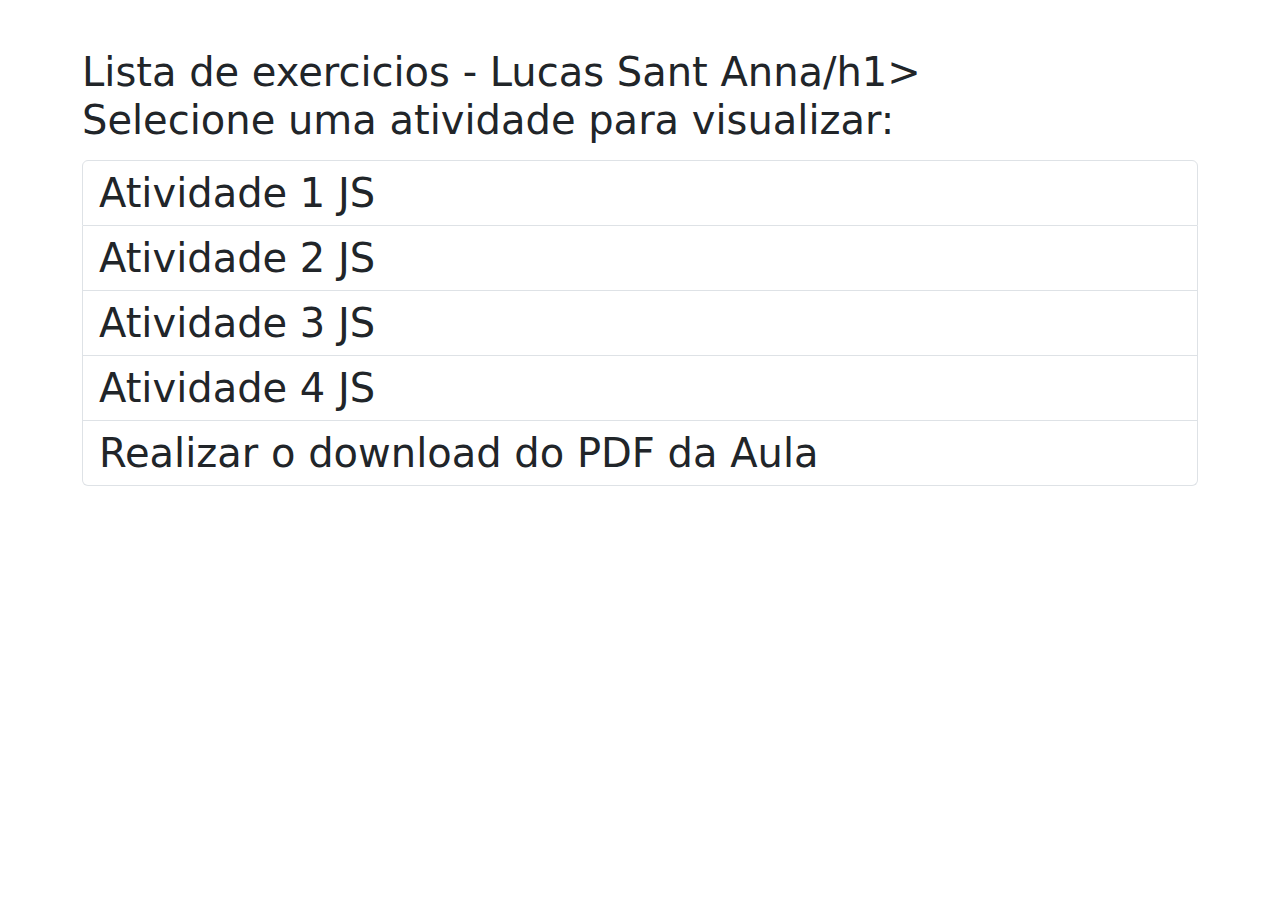
==== Semana 1/index.html @ 622a14cb "UPLOAD FILES" ====
<!DOCTYPE html>
<html lang="pt-br">
<head>
    <meta charset="UTF-8">
    <meta name="viewport" content="width=device-width, initial-scale=1.0">
    <title>Projeto de JavaScript</title>
    <link href="https://cdn.jsdelivr.net/npm/bootstrap@5.1.3/dist/css/bootstrap.min.css" rel="stylesheet">
</head>
<body>
    <div class="container mt-5">
        <h1 class="mb-4">Lista de exercicios - Lucas Sant Anna/h1>
        <p>Selecione uma atividade para visualizar:</p>
        <div class="list-group">
            <a href="atividade 1/index.html" class="list-group-item list-group-item-action">Atividade 1 JS</a>
            <a href="atividade 2/index.html" class="list-group-item list-group-item-action">Atividade 2 JS</a>
            <a href="atividade 3/index.html" class="list-group-item list-group-item-action">Atividade 3 JS</a>
            <a href="atividade 4/index.html" class="list-group-item list-group-item-action">Atividade 4 JS</a>
            <a href="PDF_atividade/JavaScript - Aula 01.pdf" class="list-group-item list-group-item-action">Realizar o download do PDF da Aula </a>
        </div>
    </div>
    <script src="https://cdn.jsdelivr.net/npm/bootstrap@5.1.3/dist/js/bootstrap.bundle.min.js"></script>
</body>
</html>
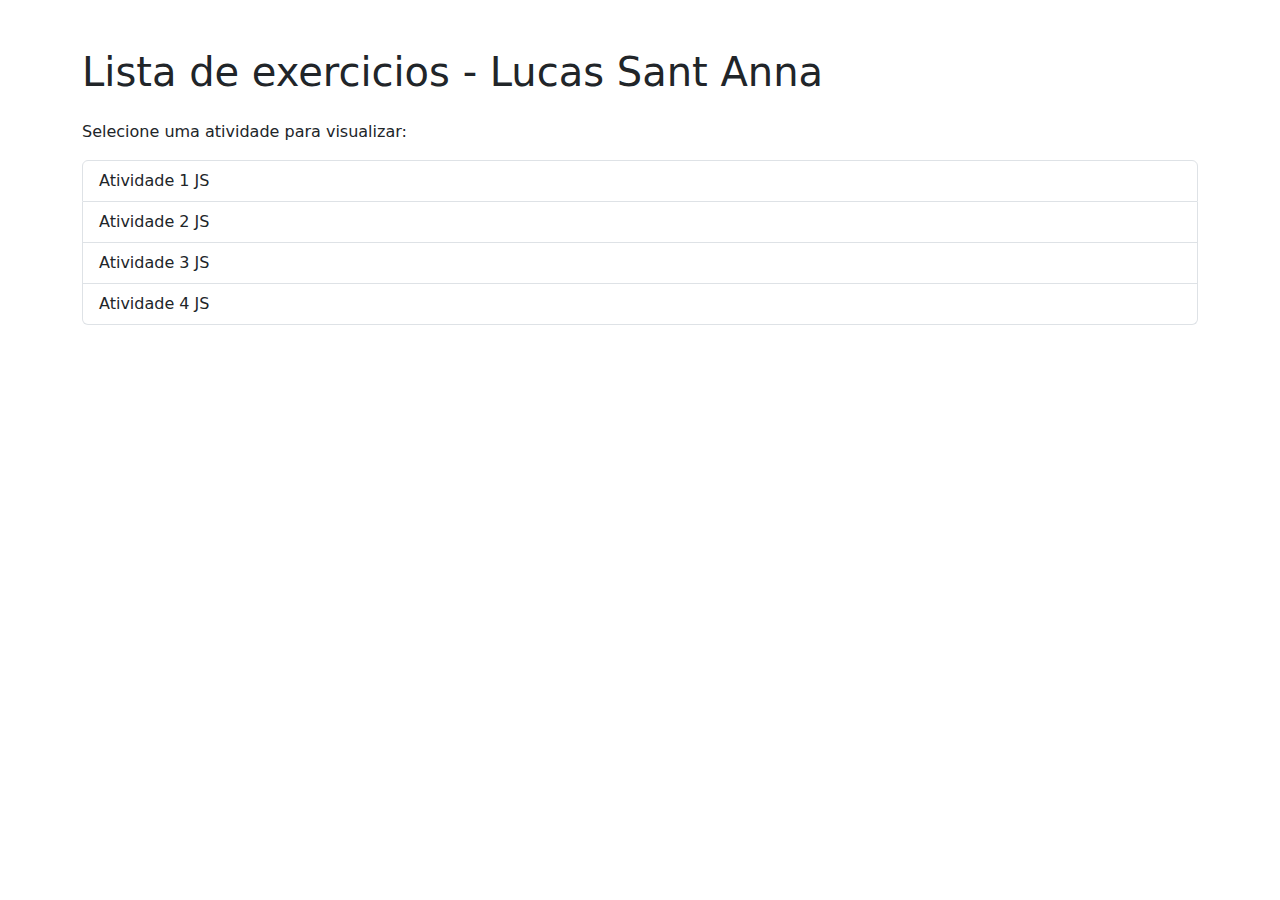
==== commit e08fda98: "Atividade 5" ====
--- a/Semana 1/index.html
+++ b/Semana 1/index.html
@@ -8,14 +8,14 @@
 </head>
 <body>
     <div class="container mt-5">
-        <h1 class="mb-4">Lista de exercicios - Lucas Sant Anna/h1>
+        <h1 class="mb-4">Lista de exercicios - Lucas Sant Anna</h1>
         <p>Selecione uma atividade para visualizar:</p>
         <div class="list-group">
-            <a href="atividade 1/index.html" class="list-group-item list-group-item-action">Atividade 1 JS</a>
-            <a href="atividade 2/index.html" class="list-group-item list-group-item-action">Atividade 2 JS</a>
-            <a href="atividade 3/index.html" class="list-group-item list-group-item-action">Atividade 3 JS</a>
-            <a href="atividade 4/index.html" class="list-group-item list-group-item-action">Atividade 4 JS</a>
-            <a href="PDF_atividade/JavaScript - Aula 01.pdf" class="list-group-item list-group-item-action">Realizar o download do PDF da Aula </a>
+            <a href="Semana 1/atividade 1/index.html" class="list-group-item list-group-item-action">Atividade 1 JS</a>
+            <a href="Semana 1/atividade 2/index.html" class="list-group-item list-group-item-action">Atividade 2 JS</a>
+            <a href="Semana 1/atividade 3/index.html" class="list-group-item list-group-item-action">Atividade 3 JS</a>
+            <a href="Semana 1/atividade 4/index.html" class="list-group-item list-group-item-action">Atividade 4 JS</a>
+           
         </div>
     </div>
     <script src="https://cdn.jsdelivr.net/npm/bootstrap@5.1.3/dist/js/bootstrap.bundle.min.js"></script>
